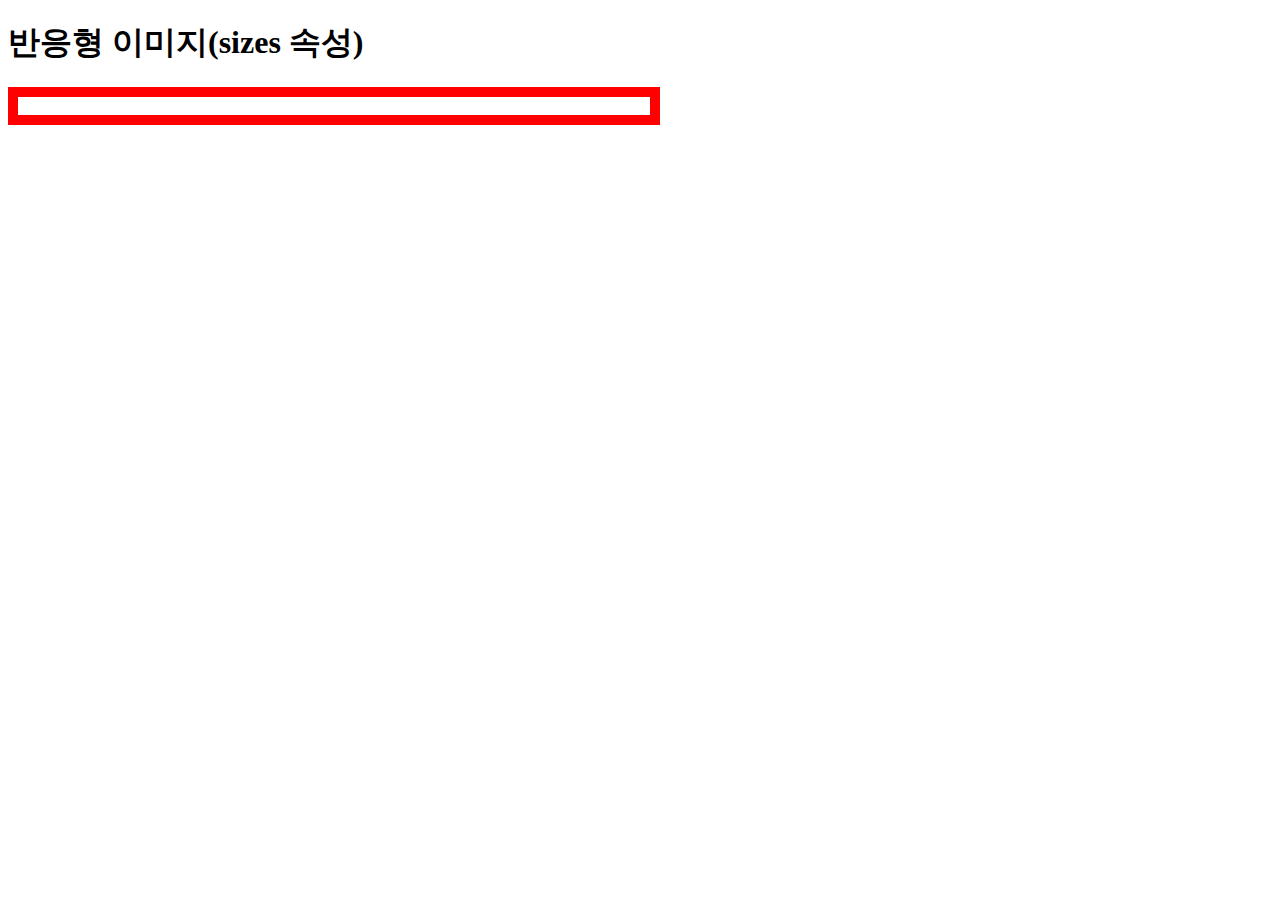
==== responsive-media/sizes.html @ 7c639463 "반응형 이미지" ====
<!DOCTYPE html>
<html lang="ko-KR">
<head>
  <meta charset="UTF-8">
  <meta name="viewport" content="width=device-width, initial-scale=1.0">
  <title>sizes 속성</title>
  <link rel="stylesheet" href="./../common/reset.css">
  <link rel="stylesheet" href="./srcset.css">
</head>
<body>
  <h1>반응형 이미지(sizes 속성)</h1>
  <div class="container">
    <img src="./images/normal-1920.jpg" alt="">
  </div>
  
  <div class="box">
    <img src="./images/image-src.png" alt="" srcset="./images/image-1x.png 400w, ./images/image-2x.png 800w, ./images/image-3x.png 1200w, ./images/image-4x.png 1600w"
        sizes="(min-width: 768px) 500px, 100vw">
  </div>

</body>
</html>
---- responsive-media/srcset.css ----
/* srcset 속성 */
.container{
  width: 50%;
  border: 10px solid red;
}
img{
  max-width: 100%;
}
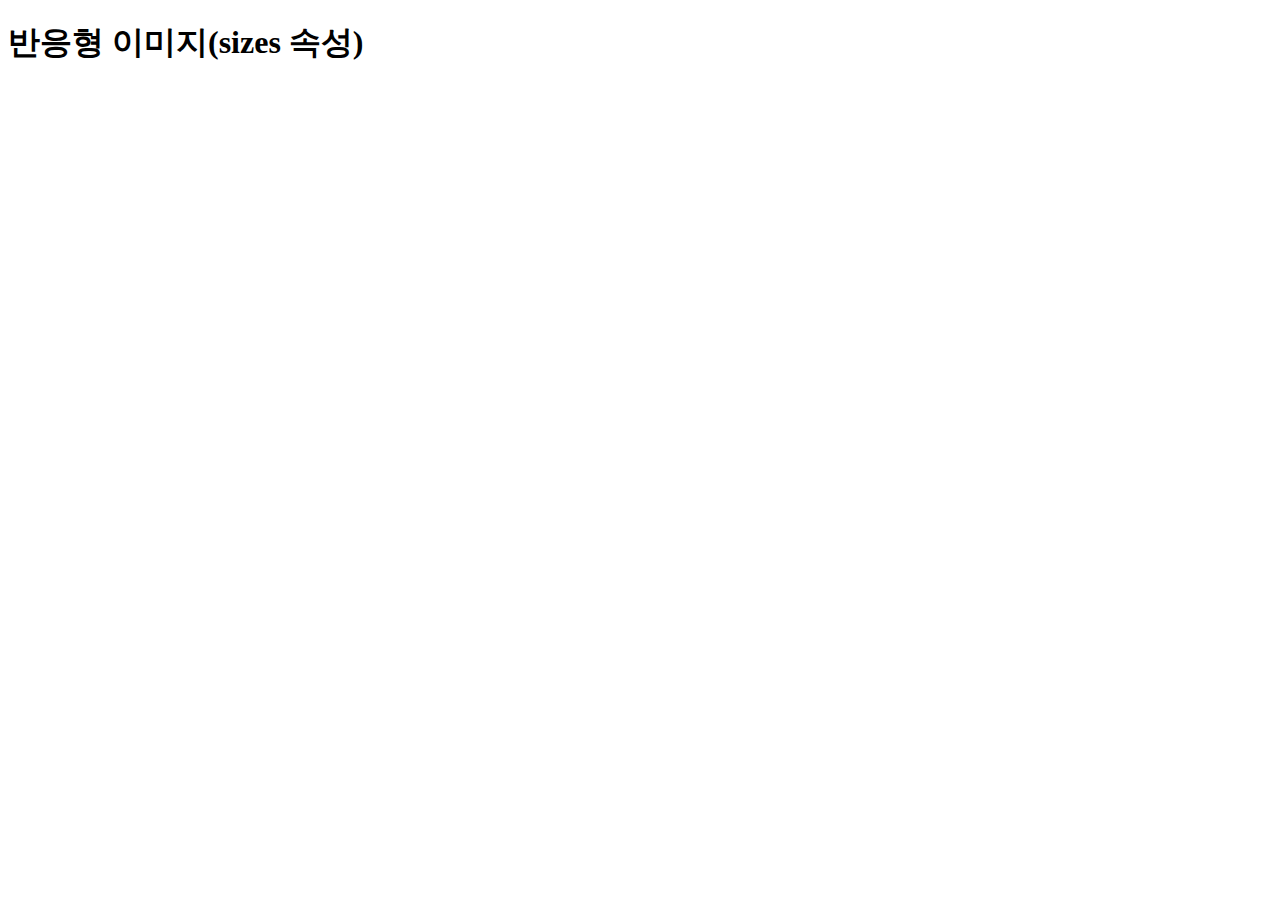
==== commit 3cdba9ba: "sizes 속성 학습하기" ====
--- a/responsive-media/sizes.html
+++ b/responsive-media/sizes.html
@@ -9,9 +9,9 @@
 </head>
 <body>
   <h1>반응형 이미지(sizes 속성)</h1>
-  <div class="container">
+  <!-- <div class="container">
     <img src="./images/normal-1920.jpg" alt="">
-  </div>
+  </div> -->
   
   <div class="box">
     <img src="./images/image-src.png" alt="" srcset="./images/image-1x.png 400w, ./images/image-2x.png 800w, ./images/image-3x.png 1200w, ./images/image-4x.png 1600w"
